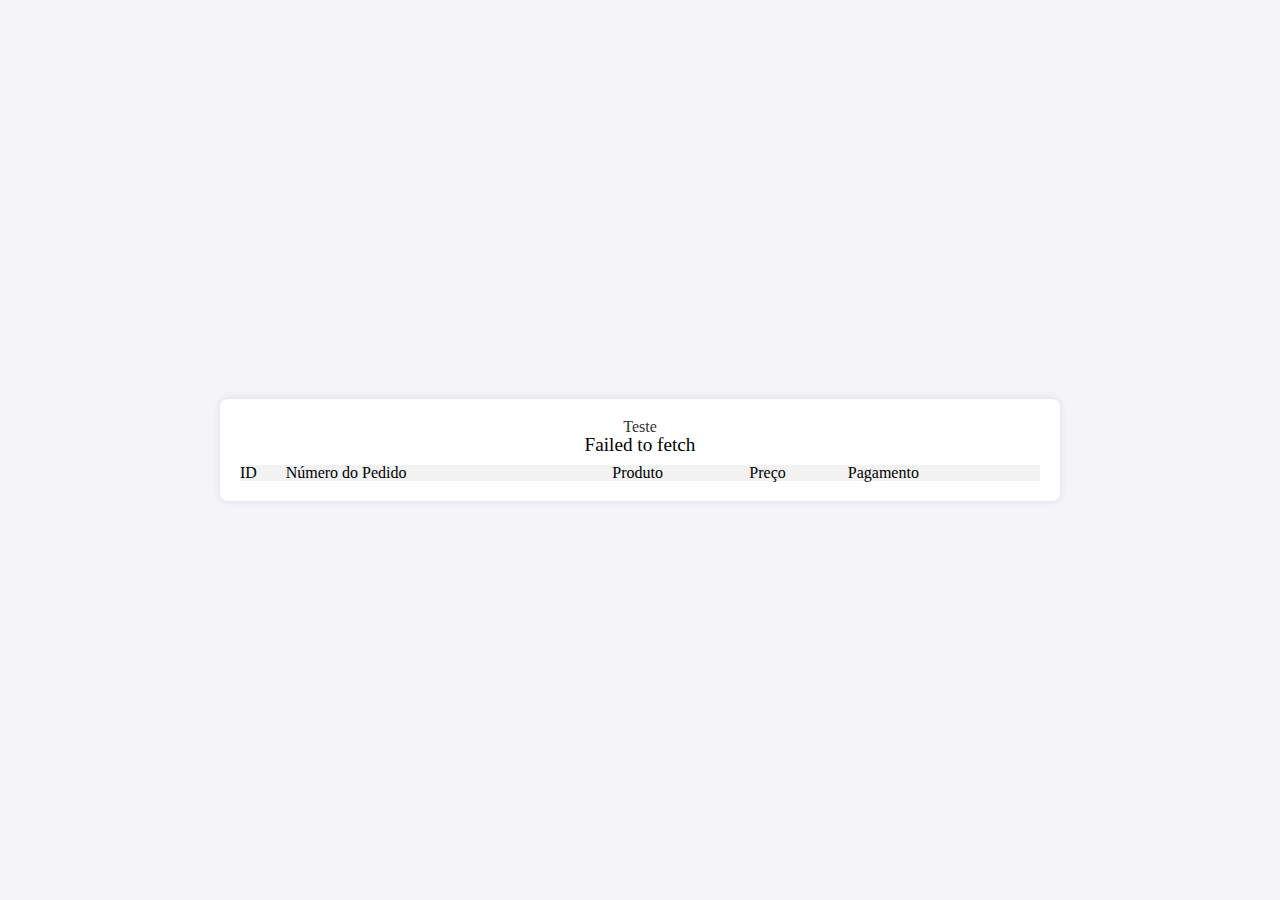
==== target/classes/static/pedido.html @ f8339f3e "Teste commit" ====
<!DOCTYPE html>
<html lang="pt-br">
<head>
    <meta charset="UTF-8">
    <meta name="viewport" content="width=device-width, initial-scale=1.0">
    <title>Tela de Pedidos</title>
    <link rel="stylesheet" href="./css/pedido.css">
    <link rel="stylesheet" href="./css/reset.css">
</head>
<body>
<div id="pedido-container">
    <h1 id="nome-usuario">Teste</h1>
    <p id="mensagem"></p>
    <table id="tabela-pedidos">
        <thead>
        <tr>
            <th>ID</th>
            <th>Número do Pedido</th>
            <th>Produto</th>
            <th>Preço</th>
            <th>Pagamento</th>
        </tr>
        </thead>
        <tbody id="corpo-tabela">
        </tbody>
    </table>
</div>

<script src="./js/pedido.js"></script>
</body>
</html>
---- target/classes/static/css/pedido.css ----
body {
    font-family: Arial, sans-serif;
    background-color: #f4f4f9;
    margin: 0;
    padding: 0;
    display: flex;
    justify-content: center;
    align-items: center;
    height: 100vh;
}

#pedido-container {
    background-color: #fff;
    padding: 20px;
    border-radius: 8px;
    box-shadow: 0 0 10px rgba(0, 0, 0, 0.1);
    width: 80%;
    max-width: 800px;
}

h1 {
    text-align: center;
    color: #333;
}

table {
    width: 100%;
    margin-top: 20px;
    border-collapse: collapse;
}

table, th, td {
    border: 1px solid #ddd;
}

th, td {
    padding: 12px;
    text-align: left;
}

thead {
    background-color: #f2f2f2;
}

#mensagem {
    font-size: 1.2em;
    margin-bottom: 10px;
    text-align: center;
}
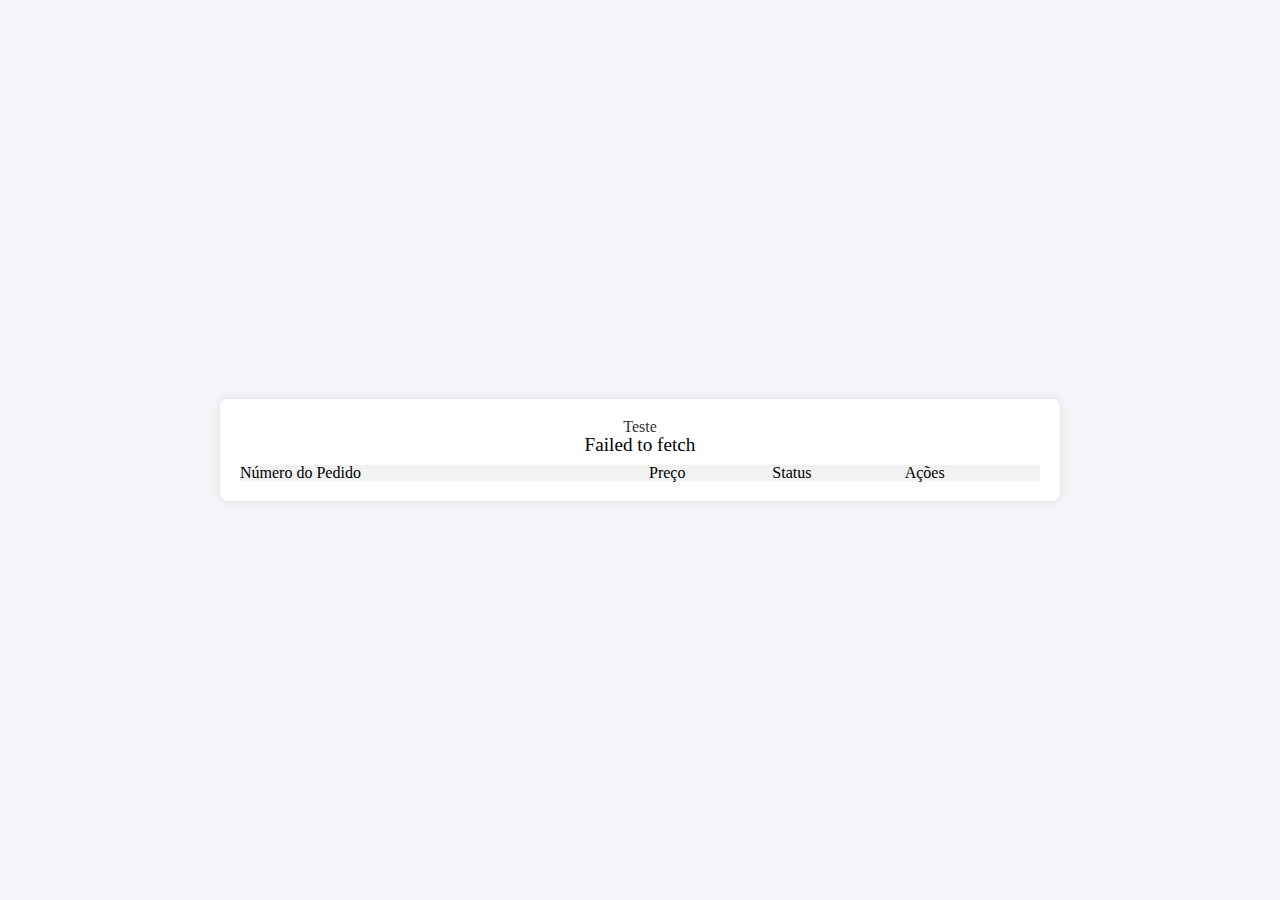
==== commit d57eec14: "Commit 06/12 - Update Pedidos 2" ====
--- a/target/classes/static/pedido.html
+++ b/target/classes/static/pedido.html
@@ -14,11 +14,10 @@
     <table id="tabela-pedidos">
         <thead>
         <tr>
-            <th>ID</th>
             <th>Número do Pedido</th>
-            <th>Produto</th>
             <th>Preço</th>
-            <th>Pagamento</th>
+            <th>Status</th>
+            <th>Ações</th>
         </tr>
         </thead>
         <tbody id="corpo-tabela">
